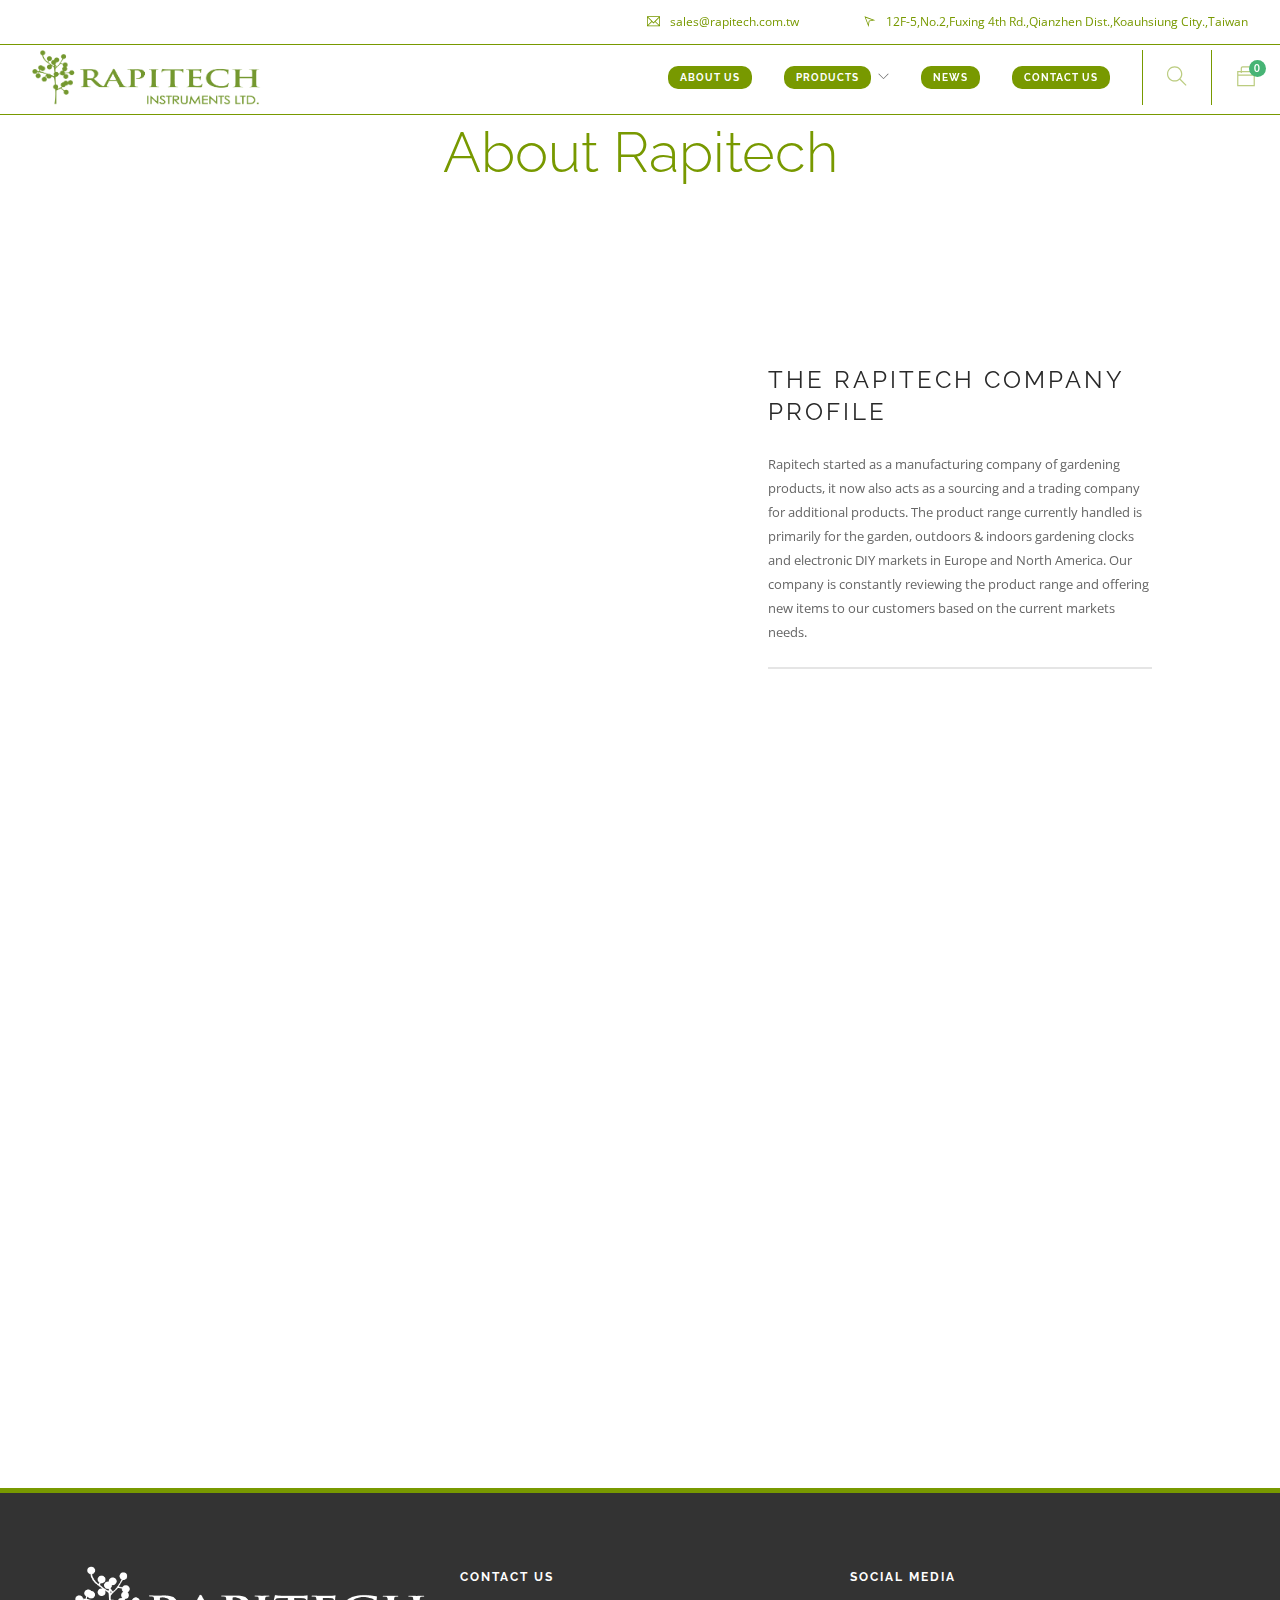
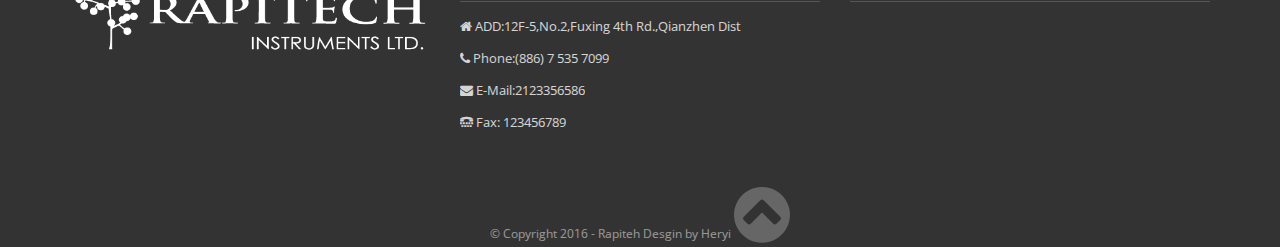
==== about.html @ ad49b6e3 "rapitech html" ====
<!doctype html>
<html lang="en">
    <head>
        <meta charset="utf-8">
        <title> Rapitech news</title>
        <meta name="viewport" content="width=device-width, initial-scale=0.9">
        <link href="css/bootstrap.css" rel="stylesheet" type="text/css" media="all" />
        <link href="css/themify-icons.css" rel="stylesheet" type="text/css" media="all" />
        <link href="css/flexslider.css" rel="stylesheet" type="text/css" media="all" />
        <link href="css/lightbox.min.css" rel="stylesheet" type="text/css" media="all" />
        <link href="css/ytplayer.css" rel="stylesheet" type="text/css" media="all" />
        <link href="css/theme.css" rel="stylesheet" type="text/css" media="all" />
        <link href="css/custom.css" rel="stylesheet" type="text/css" media="all" />
        <link href='http://fonts.googleapis.com/css?family=Lato:300,400%7CRaleway:100,400,300,500,600,700%7COpen+Sans:400,500,600' rel='stylesheet' type='text/css'>
        <link rel="stylesheet" href="https://maxcdn.bootstrapcdn.com/font-awesome/4.6.1/css/font-awesome.min.css">
        <link rel="stylesheet" href="css/animate.css">



    </head>
    <body>
              <div class="nav-container wow bounceIn" data-wow-delay="1.5s">
        <div class="nav-utility wordColor "  >

                    <div class="module right">
                         <a href="contact.html">
                            <i class="ti-location-arrow">&nbsp;</i>
                            <span class="sub">12F-5,No.2,Fuxing 4th Rd.,Qianzhen Dist.,Koauhsiung City.,Taiwan</span>
                        </a>
                    </div>

                    <div class="module right">
                        <a href="contact.html">
                            <i class="ti-email">&nbsp;</i>
                            <span class="sub">sales@rapitech.com.tw</span>
                        </a>
                    </div>
                    <div class="module left">
                      
                    </div>
                </div>
            <nav>
                <div class="nav-bar">
                    <div class="module left">
                        <a href="index.html">
                            <img class="logo logo-light" alt="heryi" src="img/logo-light.png" />
                            <img class="logo logo-dark" alt="heryi" src="img/logo-dark.png" />
                        </a>
                    </div>
                    <div class="module widget-handle mobile-toggle right visible-sm visible-xs">
                        <i class="ti-menu"></i>
                    </div>
                    <div class="module-group right">
                        <div class="module left">
                            <ul class="menu">
                                <li>
                                    <a href="about.html">
                                        <span class="label label-success">About Us</span>
                                    </a> 
                                </li>

                                <li class="has-dropdown">
                                    <a href="#">
                                                <span class="label label-success">Products</span>
                                    </a>
                                         <ul class="mega-menu">
                                        <li>
                                            <ul>
                                                <li>
                                                     <a href="productCategories.html">
                                                        Measuring
                                                     </a>
                                                </li>
                                                <li>
                                                    <a href="#">
                                                        Garden Accessories
                                                    </a>
                                                </li>
                                                <li>
                                                    <a href="#">
                                                        Outdoor & Indoor Clocks
                                                    </a>
                                                </li>
                                                <li>
                                                    <a href="#">
                                                        Soil Test Kits
                                                    </a>
                                                   
                                                </li>
                                                <li>
                                                    <a href="#">
                                                        Thermometers
                                                    </a>
                                                </li>
                                                <li>
                                                    <a href="#">
                                                        Gardening Ties
                                                    </a>
                                                </li>
                                                <li>
                                                    <a href="#">
                                                        Plant Labels
                                                    </a>
                                                </li>
                                                <li>
                                                    <a href="#">
                                                        Plant Supports
                                                    </a>
                                                </li>
                                            </ul>
                                        </li>
                                        </ul> 
                                <!--  -->
                                <li>
                                    <a href="news.html">
                                                <span class="label label-success">News </span>
                                    </a>
                                </li>          
                                <li>
                                    <a href="contact.html">
                                                 <span class="label label-success">Contact Us </span>
                                    </a>
                                </li> 


                            </ul>
                        </div>
                        <!--end of menu module-->
                        <div class="module widget-handle search-widget-handle left">
                            <div class="search wordColor">
                                <i class="ti-search"></i>
                                <span class="title">Search the product</span>
                            </div>
                            <div class="function ">
                                <form class="search-form ">
                                    <input type="text" placeholder="Search the product" />
                                </form>
                            </div>
                        </div>
                        <div class="module widget-handle cart-widget-handle left">
                            <div class="cart wordColor">
                                <i class="ti-bag"></i>
                                <span id="cartListnum" class="label number">2</span>
                                <span class="title">Shopping Cart</span>
                            </div>
                            <div class="function">
                                <div class="widget">
                                    <h6 class="title">Shopping Cart</h6>
                                    <hr>
                                    <ul class="cart-overview" id="cartList">
  
                                    </ul>
                                    <hr>
                                    <div class="cart-controls">
                                        <a class="btn btn-sm btn-filled" href="cart.php">Inquiry List</a>
                                        <div class="list-inline pull-right">
                                       
                                        </div>
                                    </div>
                                </div>
                                <!--end of widget-->
                            </div>
                        </div>
                       
                    </div>
                    <!--end of module group-->
                </div>
            </nav>
        </div>
<!--end nav  -->
        <div class="main-container">
            <h1 class="text-center wordColor wow bounceIn" data-wow-delay="3s">About Rapitech</h1>
            <section class="image-square left">
                <div class="col-md-6 image">
                    <div class="background-image-holder">
                        
                         <img src="https://placem.at/things?w=800&h=533&random=4" alt="" class="wow slideInLeft" data-wow-delay=".5s">
                    </div>
                </div>
                <div class="col-md-6 col-md-offset-1 content  wow bounceIn">
                    <h4 class="uppercase">The Rapitech Company Profile</h4>
                    <p>Rapitech started as a manufacturing company of gardening products, it now also acts as a sourcing and a trading company for additional products. The product range currently handled is primarily for the garden, outdoors & indoors gardening clocks and electronic DIY markets in Europe and North America. Our company is constantly reviewing the product range and offering new items to our customers based on the current markets needs.
                    </p>
                    <hr>
                   
                </div>
            </section>
            <section class="image-square right">
                <div class="col-md-6 p0 image">
                    <div class="map-holder background-image-holder">
                         <img src="https://placem.at/things?w=800&h=533&random=102" alt=""  >
                    </div>
                </div>
                <div class="col-md-6 content wow bounceIn">
                   <h4 class="uppercase">The Rapitech Factory Facilities</h4>
                    <p>
                        Our main office is based in Kaohsiung, Taiwan with the manufacturing facility in Zhangzhou, China and consolidation warehouse for sub-contracted goods.  The factory and warehouse consist of 2,400 sq/m and employs about 75 workers. The factory manufactures test meters, garden accessories, plant labels, gardening ties, thermometers, etc. It is also equipped with general packing line, quality control and distribution. And the warehouse is available for multifunctional consolidation before shipment.
                    </p>
                    <hr>
                   
                </div>
            </section>
        <!-- footer --> 
            <footer class="footer-1 bg-dark bgcolor" >

                <div class="container">
                    <div class="row">
                        <div class="col-md-4 col-sm-6">
                            <img alt="Logo" class="logo" src="img/logo-light.png" />
                        </div>

                         <div class="col-md-4 col-sm-6">
                            <div class="widget">
                                <h6 class="title">contact us</h6>
                                <hr>
                              
                                 <ul class="link-list recent-posts">
                                    <li>
                                        <span class="date">
                                            <i class="fa fa-home" aria-hidden="true"></i> 
                                            ADD:12F-5,No.2,Fuxing 4th Rd.,Qianzhen Dist
                                        </span>
                                    </li>
                                    <li>
                                        <span class="date">
                                            <i class="fa fa-phone" aria-hidden="true"></i>
                                            Phone:(886) 7 535 7099
                                        </span>
                                    </li>
                                    <li>
                                        <span class="date">
                                            <i class="fa fa-envelope" aria-hidden="true"></i>
                                            E-Mail:2123356586
                                        </span>   
                                    </li>
                                    <li>
                                        <span class="date">
                                        <i class="fa fa-tty" aria-hidden="true"></i> 
                                           Fax: 123456789
                                        </span>
                                    </li>
                                </ul>
                            </div>
                            <!--end of widget-->
                        </div>

                        
                       
                        <div class="col-md-4 col-sm-6">
                            <div class="widget">
                                <h6 class="title">Social Media</h6>
                                <hr>
                              <div class="row">
                              <div class="col-xs-3 ">
                                <a href="">
                                    <img src="img/fb.png" alt="" class="wow flipInX " data-wow-delay=".5s">
                                </a>  
                                </div>
                                
                                <div class="col-xs-3 ">
                                    <a href="">
                                        <img src="img/alibaba.png" alt="" class="wow flipInX "  data-wow-delay=".5s">
                                    </a>
                                </div>
                                <div class="col-xs-3 ">
                                    <a href="">
                                        <img src="img/youtube.png" alt="" class="wow flipInX "  data-wow-delay=".5s">
                                    </a>
                                </div>
                                <div class="col-xs-3">
                                    <a href="">
                                        <img src="img/google.png" alt="" class="wow flipInX " data-wow-delay=".5s">
                                    </a>
                                </div>                           
                                  
                              </div>      

                                </div>
                            </div>
                            <!--end of widget-->

                        </div>
                    </div>
                    <!--end of row-->
                    <div class="row">
                        <div class="col-sm-12 text-center">
                            <span class="sub">&copy; Copyright 2016 - Rapiteh Desgin by Heryi</span>
                            <i class="fa fa-chevron-circle-up fa-5x goTop" aria-hidden="true" id="goTop" ></i>
                        </div>
                    </div>
              
                
            </footer>

        </div>
        <script src="js/jquery.min.js"></script>
        <script src="js/bootstrap.min.js"></script>
       <script src="js/flickr.js"></script>
        <script src="js/flexslider.min.js"></script>
        <script src="js/lightbox.min.js"></script> 
        <script src="js/masonry.min.js"></script>
        <script src="js/twitterfetcher.min.js"></script>
        <script src="js/spectragram.min.js"></script>
        <script src="js/ytplayer.min.js"></script>
        <script src="js/countdown.min.js"></script>
         <script src="js/smooth-scroll.min.js"></script> 
        <script src="js/parallax.js"></script> 
        <script src="js/scripts.js"></script>
        <script src="js/wow.js"></script>
  <script>
    wow = new WOW(
      {
        animateClass: 'animated',
        offset:       100,
        callback:     function(box) {
          console.log("WOW: animating <" + box.tagName.toLowerCase() + ">")
        }
      }
    );
    wow.init();


           // go to top
    $(function(){
    
    $("#goTop").click(function(){

        $("html,body").animate({scrollTop:0},900);

        // $("html,body").animate({scrollTop:0},900,"easeOutBounce");

        return false;

    });

});


// local storage
$(function(){

  // 開始 local storage 塞入資料
    // 宣告 carList是一個 arry
    var carList = []; 
    carList = JSON.parse(window.localStorage.getItem("carList"));
      // alert(carList);  
    if(carList){
        $.each(carList,function(idx, value){
            $('#cartList').append(value); 
        })
        // #cartListnum塞入carList 各數
        $("#cartListnum").text(carList.length);
    }
    else
        $("#cartListnum").text("0");
    }); 



  </script>
    </body>
</html>
---- css/themify-icons.css ----
@font-face {
	font-family: 'themify';
	src:url('../fonts/themify.eot?');
	src:url('../fonts/themify.eot?#iefix-fvbane') format('embedded-opentype'),
		url('../fonts/themify.woff') format('woff'),
		url('../fonts/themify.ttf') format('truetype'),
		url('../fonts/themify.svg') format('svg');
	font-weight: normal;
	font-style: normal;
}

[class^="ti-"], [class*=" ti-"] {
	font-family: 'themify';
	speak: none;
	font-style: normal;
	font-weight: normal;
	font-variant: normal;
	text-transform: none;
	line-height: 1;

	/* Better Font Rendering =========== */
	-webkit-font-smoothing: antialiased;
	-moz-osx-font-smoothing: grayscale;
}

.ti-wand:before {
	content: "\e600";
}
.ti-volume:before {
	content: "\e601";
}
.ti-user:before {
	content: "\e602";
}
.ti-unlock:before {
	content: "\e603";
}
.ti-unlink:before {
	content: "\e604";
}
.ti-trash:before {
	content: "\e605";
}
.ti-thought:before {
	content: "\e606";
}
.ti-target:before {
	content: "\e607";
}
.ti-tag:before {
	content: "\e608";
}
.ti-tablet:before {
	content: "\e609";
}
.ti-star:before {
	content: "\e60a";
}
.ti-spray:before {
	content: "\e60b";
}
.ti-signal:before {
	content: "\e60c";
}
.ti-shopping-cart:before {
	content: "\e60d";
}
.ti-shopping-cart-full:before {
	content: "\e60e";
}
.ti-settings:before {
	content: "\e60f";
}
.ti-search:before {
	content: "\e610";
}
.ti-zoom-in:before {
	content: "\e611";
}
.ti-zoom-out:before {
	content: "\e612";
}
.ti-cut:before {
	content: "\e613";
}
.ti-ruler:before {
	content: "\e614";
}
.ti-ruler-pencil:before {
	content: "\e615";
}
.ti-ruler-alt:before {
	content: "\e616";
}
.ti-bookmark:before {
	content: "\e617";
}
.ti-bookmark-alt:before {
	content: "\e618";
}
.ti-reload:before {
	content: "\e619";
}
.ti-plus:before {
	content: "\e61a";
}
.ti-pin:before {
	content: "\e61b";
}
.ti-pencil:before {
	content: "\e61c";
}
.ti-pencil-alt:before {
	content: "\e61d";
}
.ti-paint-roller:before {
	content: "\e61e";
}
.ti-paint-bucket:before {
	content: "\e61f";
}
.ti-na:before {
	content: "\e620";
}
.ti-mobile:before {
	content: "\e621";
}
.ti-minus:before {
	content: "\e622";
}
.ti-medall:before {
	content: "\e623";
}
.ti-medall-alt:before {
	content: "\e624";
}
.ti-marker:before {
	content: "\e625";
}
.ti-marker-alt:before {
	content: "\e626";
}
.ti-arrow-up:before {
	content: "\e627";
}
.ti-arrow-right:before {
	content: "\e628";
}
.ti-arrow-left:before {
	content: "\e629";
}
.ti-arrow-down:before {
	content: "\e62a";
}
.ti-lock:before {
	content: "\e62b";
}
.ti-location-arrow:before {
	content: "\e62c";
}
.ti-link:before {
	content: "\e62d";
}
.ti-layout:before {
	content: "\e62e";
}
.ti-layers:before {
	content: "\e62f";
}
.ti-layers-alt:before {
	content: "\e630";
}
.ti-key:before {
	content: "\e631";
}
.ti-import:before {
	content: "\e632";
}
.ti-image:before {
	content: "\e633";
}
.ti-heart:before {
	content: "\e634";
}
.ti-heart-broken:before {
	content: "\e635";
}
.ti-hand-stop:before {
	content: "\e636";
}
.ti-hand-open:before {
	content: "\e637";
}
.ti-hand-drag:before {
	content: "\e638";
}
.ti-folder:before {
	content: "\e639";
}
.ti-flag:before {
	content: "\e63a";
}
.ti-flag-alt:before {
	content: "\e63b";
}
.ti-flag-alt-2:before {
	content: "\e63c";
}
.ti-eye:before {
	content: "\e63d";
}
.ti-export:before {
	content: "\e63e";
}
.ti-exchange-vertical:before {
	content: "\e63f";
}
.ti-desktop:before {
	content: "\e640";
}
.ti-cup:before {
	content: "\e641";
}
.ti-crown:before {
	content: "\e642";
}
.ti-comments:before {
	content: "\e643";
}
.ti-comment:before {
	content: "\e644";
}
.ti-comment-alt:before {
	content: "\e645";
}
.ti-close:before {
	content: "\e646";
}
.ti-clip:before {
	content: "\e647";
}
.ti-angle-up:before {
	content: "\e648";
}
.ti-angle-right:before {
	content: "\e649";
}
.ti-angle-left:before {
	content: "\e64a";
}
.ti-angle-down:before {
	content: "\e64b";
}
.ti-check:before {
	content: "\e64c";
}
.ti-check-box:before {
	content: "\e64d";
}
.ti-camera:before {
	content: "\e64e";
}
.ti-announcement:before {
	content: "\e64f";
}
.ti-brush:before {
	content: "\e650";
}
.ti-briefcase:before {
	content: "\e651";
}
.ti-bolt:before {
	content: "\e652";
}
.ti-bolt-alt:before {
	content: "\e653";
}
.ti-blackboard:before {
	content: "\e654";
}
.ti-bag:before {
	content: "\e655";
}
.ti-move:before {
	content: "\e656";
}
.ti-arrows-vertical:before {
	content: "\e657";
}
.ti-arrows-horizontal:before {
	content: "\e658";
}
.ti-fullscreen:before {
	content: "\e659";
}
.ti-arrow-top-right:before {
	content: "\e65a";
}
.ti-arrow-top-left:before {
	content: "\e65b";
}
.ti-arrow-circle-up:before {
	content: "\e65c";
}
.ti-arrow-circle-right:before {
	content: "\e65d";
}
.ti-arrow-circle-left:before {
	content: "\e65e";
}
.ti-arrow-circle-down:before {
	content: "\e65f";
}
.ti-angle-double-up:before {
	content: "\e660";
}
.ti-angle-double-right:before {
	content: "\e661";
}
.ti-angle-double-left:before {
	content: "\e662";
}
.ti-angle-double-down:before {
	content: "\e663";
}
.ti-zip:before {
	content: "\e664";
}
.ti-world:before {
	content: "\e665";
}
.ti-wheelchair:before {
	content: "\e666";
}
.ti-view-list:before {
	content: "\e667";
}
.ti-view-list-alt:before {
	content: "\e668";
}
.ti-view-grid:before {
	content: "\e669";
}
.ti-uppercase:before {
	content: "\e66a";
}
.ti-upload:before {
	content: "\e66b";
}
.ti-underline:before {
	content: "\e66c";
}
.ti-truck:before {
	content: "\e66d";
}
.ti-timer:before {
	content: "\e66e";
}
.ti-ticket:before {
	content: "\e66f";
}
.ti-thumb-up:before {
	content: "\e670";
}
.ti-thumb-down:before {
	content: "\e671";
}
.ti-text:before {
	content: "\e672";
}
.ti-stats-up:before {
	content: "\e673";
}
.ti-stats-down:before {
	content: "\e674";
}
.ti-split-v:before {
	content: "\e675";
}
.ti-split-h:before {
	content: "\e676";
}
.ti-smallcap:before {
	content: "\e677";
}
.ti-shine:before {
	content: "\e678";
}
.ti-shift-right:before {
	content: "\e679";
}
.ti-shift-left:before {
	content: "\e67a";
}
.ti-shield:before {
	content: "\e67b";
}
.ti-notepad:before {
	content: "\e67c";
}
.ti-server:before {
	content: "\e67d";
}
.ti-quote-right:before {
	content: "\e67e";
}
.ti-quote-left:before {
	content: "\e67f";
}
.ti-pulse:before {
	content: "\e680";
}
.ti-printer:before {
	content: "\e681";
}
.ti-power-off:before {
	content: "\e682";
}
.ti-plug:before {
	content: "\e683";
}
.ti-pie-chart:before {
	content: "\e684";
}
.ti-paragraph:before {
	content: "\e685";
}
.ti-panel:before {
	content: "\e686";
}
.ti-package:before {
	content: "\e687";
}
.ti-music:before {
	content: "\e688";
}
.ti-music-alt:before {
	content: "\e689";
}
.ti-mouse:before {
	content: "\e68a";
}
.ti-mouse-alt:before {
	content: "\e68b";
}
.ti-money:before {
	content: "\e68c";
}
.ti-microphone:before {
	content: "\e68d";
}
.ti-menu:before {
	content: "\e68e";
}
.ti-menu-alt:before {
	content: "\e68f";
}
.ti-map:before {
	content: "\e690";
}
.ti-map-alt:before {
	content: "\e691";
}
.ti-loop:before {
	content: "\e692";
}
.ti-location-pin:before {
	content: "\e693";
}
.ti-list:before {
	content: "\e694";
}
.ti-light-bulb:before {
	content: "\e695";
}
.ti-Italic:before {
	content: "\e696";
}
.ti-info:before {
	content: "\e697";
}
.ti-infinite:before {
	content: "\e698";
}
.ti-id-badge:before {
	content: "\e699";
}
.ti-hummer:before {
	content: "\e69a";
}
.ti-home:before {
	content: "\e69b";
}
.ti-help:before {
	content: "\e69c";
}
.ti-headphone:before {
	content: "\e69d";
}
.ti-harddrives:before {
	content: "\e69e";
}
.ti-harddrive:before {
	content: "\e69f";
}
.ti-gift:before {
	content: "\e6a0";
}
.ti-game:before {
	content: "\e6a1";
}
.ti-filter:before {
	content: "\e6a2";
}
.ti-files:before {
	content: "\e6a3";
}
.ti-file:before {
	content: "\e6a4";
}
.ti-eraser:before {
	content: "\e6a5";
}
.ti-envelope:before {
	content: "\e6a6";
}
.ti-download:before {
	content: "\e6a7";
}
.ti-direction:before {
	content: "\e6a8";
}
.ti-direction-alt:before {
	content: "\e6a9";
}
.ti-dashboard:before {
	content: "\e6aa";
}
.ti-control-stop:before {
	content: "\e6ab";
}
.ti-control-shuffle:before {
	content: "\e6ac";
}
.ti-control-play:before {
	content: "\e6ad";
}
.ti-control-pause:before {
	content: "\e6ae";
}
.ti-control-forward:before {
	content: "\e6af";
}
.ti-control-backward:before {
	content: "\e6b0";
}
.ti-cloud:before {
	content: "\e6b1";
}
.ti-cloud-up:before {
	content: "\e6b2";
}
.ti-cloud-down:before {
	content: "\e6b3";
}
.ti-clipboard:before {
	content: "\e6b4";
}
.ti-car:before {
	content: "\e6b5";
}
.ti-calendar:before {
	content: "\e6b6";
}
.ti-book:before {
	content: "\e6b7";
}
.ti-bell:before {
	content: "\e6b8";
}
.ti-basketball:before {
	content: "\e6b9";
}
.ti-bar-chart:before {
	content: "\e6ba";
}
.ti-bar-chart-alt:before {
	content: "\e6bb";
}
.ti-back-right:before {
	content: "\e6bc";
}
.ti-back-left:before {
	content: "\e6bd";
}
.ti-arrows-corner:before {
	content: "\e6be";
}
.ti-archive:before {
	content: "\e6bf";
}
.ti-anchor:before {
	content: "\e6c0";
}
.ti-align-right:before {
	content: "\e6c1";
}
.ti-align-left:before {
	content: "\e6c2";
}
.ti-align-justify:before {
	content: "\e6c3";
}
.ti-align-center:before {
	content: "\e6c4";
}
.ti-alert:before {
	content: "\e6c5";
}
.ti-alarm-clock:before {
	content: "\e6c6";
}
.ti-agenda:before {
	content: "\e6c7";
}
.ti-write:before {
	content: "\e6c8";
}
.ti-window:before {
	content: "\e6c9";
}
.ti-widgetized:before {
	content: "\e6ca";
}
.ti-widget:before {
	content: "\e6cb";
}
.ti-widget-alt:before {
	content: "\e6cc";
}
.ti-wallet:before {
	content: "\e6cd";
}
.ti-video-clapper:before {
	content: "\e6ce";
}
.ti-video-camera:before {
	content: "\e6cf";
}
.ti-vector:before {
	content: "\e6d0";
}
.ti-themify-logo:before {
	content: "\e6d1";
}
.ti-themify-favicon:before {
	content: "\e6d2";
}
.ti-themify-favicon-alt:before {
	content: "\e6d3";
}
.ti-support:before {
	content: "\e6d4";
}
.ti-stamp:before {
	content: "\e6d5";
}
.ti-split-v-alt:before {
	content: "\e6d6";
}
.ti-slice:before {
	content: "\e6d7";
}
.ti-shortcode:before {
	content: "\e6d8";
}
.ti-shift-right-alt:before {
	content: "\e6d9";
}
.ti-shift-left-alt:before {
	content: "\e6da";
}
.ti-ruler-alt-2:before {
	content: "\e6db";
}
.ti-receipt:before {
	content: "\e6dc";
}
.ti-pin2:before {
	content: "\e6dd";
}
.ti-pin-alt:before {
	content: "\e6de";
}
.ti-pencil-alt2:before {
	content: "\e6df";
}
.ti-palette:before {
	content: "\e6e0";
}
.ti-more:before {
	content: "\e6e1";
}
.ti-more-alt:before {
	content: "\e6e2";
}
.ti-microphone-alt:before {
	content: "\e6e3";
}
.ti-magnet:before {
	content: "\e6e4";
}
.ti-line-double:before {
	content: "\e6e5";
}
.ti-line-dotted:before {
	content: "\e6e6";
}
.ti-line-dashed:before {
	content: "\e6e7";
}
.ti-layout-width-full:before {
	content: "\e6e8";
}
.ti-layout-width-default:before {
	content: "\e6e9";
}
.ti-layout-width-default-alt:before {
	content: "\e6ea";
}
.ti-layout-tab:before {
	content: "\e6eb";
}
.ti-layout-tab-window:before {
	content: "\e6ec";
}
.ti-layout-tab-v:before {
	content: "\e6ed";
}
.ti-layout-tab-min:before {
	content: "\e6ee";
}
.ti-layout-slider:before {
	content: "\e6ef";
}
.ti-layout-slider-alt:before {
	content: "\e6f0";
}
.ti-layout-sidebar-right:before {
	content: "\e6f1";
}
.ti-layout-sidebar-none:before {
	content: "\e6f2";
}
.ti-layout-sidebar-left:before {
	content: "\e6f3";
}
.ti-layout-placeholder:before {
	content: "\e6f4";
}
.ti-layout-menu:before {
	content: "\e6f5";
}
.ti-layout-menu-v:before {
	content: "\e6f6";
}
.ti-layout-menu-separated:before {
	content: "\e6f7";
}
.ti-layout-menu-full:before {
	content: "\e6f8";
}
.ti-layout-media-right-alt:before {
	content: "\e6f9";
}
.ti-layout-media-right:before {
	content: "\e6fa";
}
.ti-layout-media-overlay:before {
	content: "\e6fb";
}
.ti-layout-media-overlay-alt:before {
	content: "\e6fc";
}
.ti-layout-media-overlay-alt-2:before {
	content: "\e6fd";
}
.ti-layout-media-left-alt:before {
	content: "\e6fe";
}
.ti-layout-media-left:before {
	content: "\e6ff";
}
.ti-layout-media-center-alt:before {
	content: "\e700";
}
.ti-layout-media-center:before {
	content: "\e701";
}
.ti-layout-list-thumb:before {
	content: "\e702";
}
.ti-layout-list-thumb-alt:before {
	content: "\e703";
}
.ti-layout-list-post:before {
	content: "\e704";
}
.ti-layout-list-large-image:before {
	content: "\e705";
}
.ti-layout-line-solid:before {
	content: "\e706";
}
.ti-layout-grid4:before {
	content: "\e707";
}
.ti-layout-grid3:before {
	content: "\e708";
}
.ti-layout-grid2:before {
	content: "\e709";
}
.ti-layout-grid2-thumb:before {
	content: "\e70a";
}
.ti-layout-cta-right:before {
	content: "\e70b";
}
.ti-layout-cta-left:before {
	content: "\e70c";
}
.ti-layout-cta-center:before {
	content: "\e70d";
}
.ti-layout-cta-btn-right:before {
	content: "\e70e";
}
.ti-layout-cta-btn-left:before {
	content: "\e70f";
}
.ti-layout-column4:before {
	content: "\e710";
}
.ti-layout-column3:before {
	content: "\e711";
}
.ti-layout-column2:before {
	content: "\e712";
}
.ti-layout-accordion-separated:before {
	content: "\e713";
}
.ti-layout-accordion-merged:before {
	content: "\e714";
}
.ti-layout-accordion-list:before {
	content: "\e715";
}
.ti-ink-pen:before {
	content: "\e716";
}
.ti-info-alt:before {
	content: "\e717";
}
.ti-help-alt:before {
	content: "\e718";
}
.ti-headphone-alt:before {
	content: "\e719";
}
.ti-hand-point-up:before {
	content: "\e71a";
}
.ti-hand-point-right:before {
	content: "\e71b";
}
.ti-hand-point-left:before {
	content: "\e71c";
}
.ti-hand-point-down:before {
	content: "\e71d";
}
.ti-gallery:before {
	content: "\e71e";
}
.ti-face-smile:before {
	content: "\e71f";
}
.ti-face-sad:before {
	content: "\e720";
}
.ti-credit-card:before {
	content: "\e721";
}
.ti-control-skip-forward:before {
	content: "\e722";
}
.ti-control-skip-backward:before {
	content: "\e723";
}
.ti-control-record:before {
	content: "\e724";
}
.ti-control-eject:before {
	content: "\e725";
}
.ti-comments-smiley:before {
	content: "\e726";
}
.ti-brush-alt:before {
	content: "\e727";
}
.ti-youtube:before {
	content: "\e728";
}
.ti-vimeo:before {
	content: "\e729";
}
.ti-twitter:before {
	content: "\e72a";
}
.ti-time:before {
	content: "\e72b";
}
.ti-tumblr:before {
	content: "\e72c";
}
.ti-skype:before {
	content: "\e72d";
}
.ti-share:before {
	content: "\e72e";
}
.ti-share-alt:before {
	content: "\e72f";
}
.ti-rocket:before {
	content: "\e730";
}
.ti-pinterest:before {
	content: "\e731";
}
.ti-new-window:before {
	content: "\e732";
}
.ti-microsoft:before {
	content: "\e733";
}
.ti-list-ol:before {
	content: "\e734";
}
.ti-linkedin:before {
	content: "\e735";
}
.ti-layout-sidebar-2:before {
	content: "\e736";
}
.ti-layout-grid4-alt:before {
	content: "\e737";
}
.ti-layout-grid3-alt:before {
	content: "\e738";
}
.ti-layout-grid2-alt:before {
	content: "\e739";
}
.ti-layout-column4-alt:before {
	content: "\e73a";
}
.ti-layout-column3-alt:before {
	content: "\e73b";
}
.ti-layout-column2-alt:before {
	content: "\e73c";
}
.ti-instagram:before {
	content: "\e73d";
}
.ti-google:before {
	content: "\e73e";
}
.ti-github:before {
	content: "\e73f";
}
.ti-flickr:before {
	content: "\e740";
}
.ti-facebook:before {
	content: "\e741";
}
.ti-dropbox:before {
	content: "\e742";
}
.ti-dribbble:before {
	content: "\e743";
}
.ti-apple:before {
	content: "\e744";
}
.ti-android:before {
	content: "\e745";
}
.ti-save:before {
	content: "\e746";
}
.ti-save-alt:before {
	content: "\e747";
}
.ti-yahoo:before {
	content: "\e748";
}
.ti-wordpress:before {
	content: "\e749";
}
.ti-vimeo-alt:before {
	content: "\e74a";
}
.ti-twitter-alt:before {
	content: "\e74b";
}
.ti-tumblr-alt:before {
	content: "\e74c";
}
.ti-trello:before {
	content: "\e74d";
}
.ti-stack-overflow:before {
	content: "\e74e";
}
.ti-soundcloud:before {
	content: "\e74f";
}
.ti-sharethis:before {
	content: "\e750";
}
.ti-sharethis-alt:before {
	content: "\e751";
}
.ti-reddit:before {
	content: "\e752";
}
.ti-pinterest-alt:before {
	content: "\e753";
}
.ti-microsoft-alt:before {
	content: "\e754";
}
.ti-linux:before {
	content: "\e755";
}
.ti-jsfiddle:before {
	content: "\e756";
}
.ti-joomla:before {
	content: "\e757";
}
.ti-html5:before {
	content: "\e758";
}
.ti-flickr-alt:before {
	content: "\e759";
}
.ti-email:before {
	content: "\e75a";
}
.ti-drupal:before {
	content: "\e75b";
}
.ti-dropbox-alt:before {
	content: "\e75c";
}
.ti-css3:before {
	content: "\e75d";
}
.ti-rss:before {
	content: "\e75e";
}
.ti-rss-alt:before {
	content: "\e75f";
}
---- css/ytplayer.css ----
/*___________________________________________________________________________________________________________________________________________________
 _ jquery.mb.components                                                                                                                             _
 _                                                                                                                                                  _
 _ file: mb.YTPlayer.css                                                                                                                            _
 _ last modified: 19/08/14 19.57                                                                                                                    _
 _                                                                                                                                                  _
 _ Open Lab s.r.l., Florence - Italy                                                                                                                _
 _                                                                                                                                                  _
 _ email: matteo@open-lab.com                                                                                                                       _
 _ site: http://pupunzi.com                                                                                                                         _
 _       http://open-lab.com                                                                                                                        _
 _ blog: http://pupunzi.open-lab.com                                                                                                                _
 _ Q&A:  http://jquery.pupunzi.com                                                                                                                  _
 _                                                                                                                                                  _
 _ Licences: MIT, GPL                                                                                                                               _
 _    http://www.opensource.org/licenses/mit-license.php                                                                                            _
 _    http://www.gnu.org/licenses/gpl.html                                                                                                          _
 _                                                                                                                                                  _
 _ Copyright (c) 2001-2014. Matteo Bicocchi (Pupunzi);                                                                                              _
 ___________________________________________________________________________________________________________________________________________________*/


@charset"UTF-8";

.mb_YTPlayer :focus {
  outline: 0;
}

.mb_YTPlayer{
  display:block;
  transform:translateZ(0);
  transform-style: preserve-3d;
  perspective: 1000;
  backface-visibility: hidden;
  transform:translate3d(0,0,0);
  animation-timing-function: linear;
  box-sizing: border-box;
}

.mbYTP_wrapper iframe {
  max-width: 4000px !important;
}

.inline_YTPlayer{
  margin-bottom: 20px;
  vertical-align:top;
  position:relative;
  left:0;
  overflow: hidden;
  border-radius: 4px;
  box-shadow: 0 0 5px rgba(0,0,0,.7);
  background: rgba(0,0,0,.5);
}

.inline_YTPlayer img{
  border: none!important;
  margin:0!important;
  padding:0!important;
  -moz-transform: none!important;
  -webkit-transform: none!important;
  -o-transform: none!important;
  transform: none!important;
}

/*CONTROL BAR*/

.mb_YTPBar .ytpicon{
  font-size: 20px;
  font-family: 'ytpregular';
}

.mb_YTPBar .mb_YTPUrl.ytpicon{
  font-size: 30px;
}

.mb_YTPBar{
  transition: opacity 1s;
  -moz-transition: opacity 1s;
  -webkit-transition: opacity 1s;
  -o-transition: opacity 1s;
  display:block;
  width:100%;
  height:10px;
  padding:5px;
  background:#333;
  position:fixed;
  bottom:0;
  left:0;
  -moz-box-sizing:padding-box;
  -webkit-box-sizing:border-box;
  text-align:left;
  z-index: 1000;
  font: 14px/16px sans-serif;
  color:white;
  opacity:.1;
}

.mb_YTPBar.visible, .mb_YTPBar:hover{
  opacity:1;
}

.mb_YTPBar .buttonBar{
  -moz-transition: all 1s;
  -webkit-transition: all 1s;
  -o-transition: all 1s;
  transition: all 1s;
  background:transparent;
  font:12px/14px Calibri;
  position:absolute;
  top:-30px;
  left:0;
  padding: 5px;
  width:100%;
  -moz-box-sizing: border-box;
  -webkit-box-sizing: border-box;
  -o-box-sizing: border-box;
  box-sizing: border-box;
}

.mb_YTPBar:hover .buttonBar{
  background: rgba(0,0,0,0.4);
}

.mb_YTPBar span{
  display:inline-block;
  font:16px/20px Calibri, sans-serif;
  position:relative;
  width: 30px;
  height: 25px;
  vertical-align: middle;
}

.mb_YTPBar span.mb_YTPTime{
  width: 130px;
}

.mb_YTPBar span.mb_YTPUrl,.mb_YTPBar span.mb_OnlyYT {
  position: absolute;
  width: auto;
  display:block;
  top:6px;
  right:10px;
  cursor: pointer;
}

.mb_YTPBar span.mb_YTPUrl img{
  width: 60px;
}

.mb_YTPBar span.mb_OnlyYT {
  left:185px;
  right: auto;
}
.mb_YTPBar span.mb_OnlyYT img{
  width: 25px;
}

.mb_YTPBar span.mb_YTPUrl a{
  color:white;
}

.mb_YTPPlaypause,.mb_YTPlayer .mb_YTPPlaypause img{
  cursor:pointer;
}

.mb_YTPMuteUnmute{
  cursor:pointer;
}

/*PROGRESS BAR*/
.mb_YTPProgress{
  height:10px;
  width:100%;
  background:#222;
  bottom:0;
  left:0;
}

.mb_YTPLoaded{
  height:10px;
  width:0;
  background:#444;
  left:0;
}

.mb_YTPseekbar{
  height:10px;
  width:0;
  background:#fff;
  bottom:0;
  left:0;
  box-shadow: rgba(82, 82, 82, 0.47) 1px 1px 3px;
}

.YTPOverlay{
  backface-visibility: hidden;
  -webkit-backface-visibility: hidden;
  -webkit-transform-style: "flat";
  box-sizing: border-box;
}

/*RASTER OVERLAY*/
.YTPOverlay.raster{
  background: url("../images/raster.png");
}

.YTPOverlay.raster.retina{
  background: url("../images/raster@2x.png");
}

.YTPOverlay.raster-dot{
  background: url("../images/raster_dot.png");
}

.YTPOverlay.raster-dot.retina{
  background: url("../images/raster_dot@2x.png");
}
---- css/custom.css ----
/****** PLACE YOUR CUSTOM STYLES HERE ******/
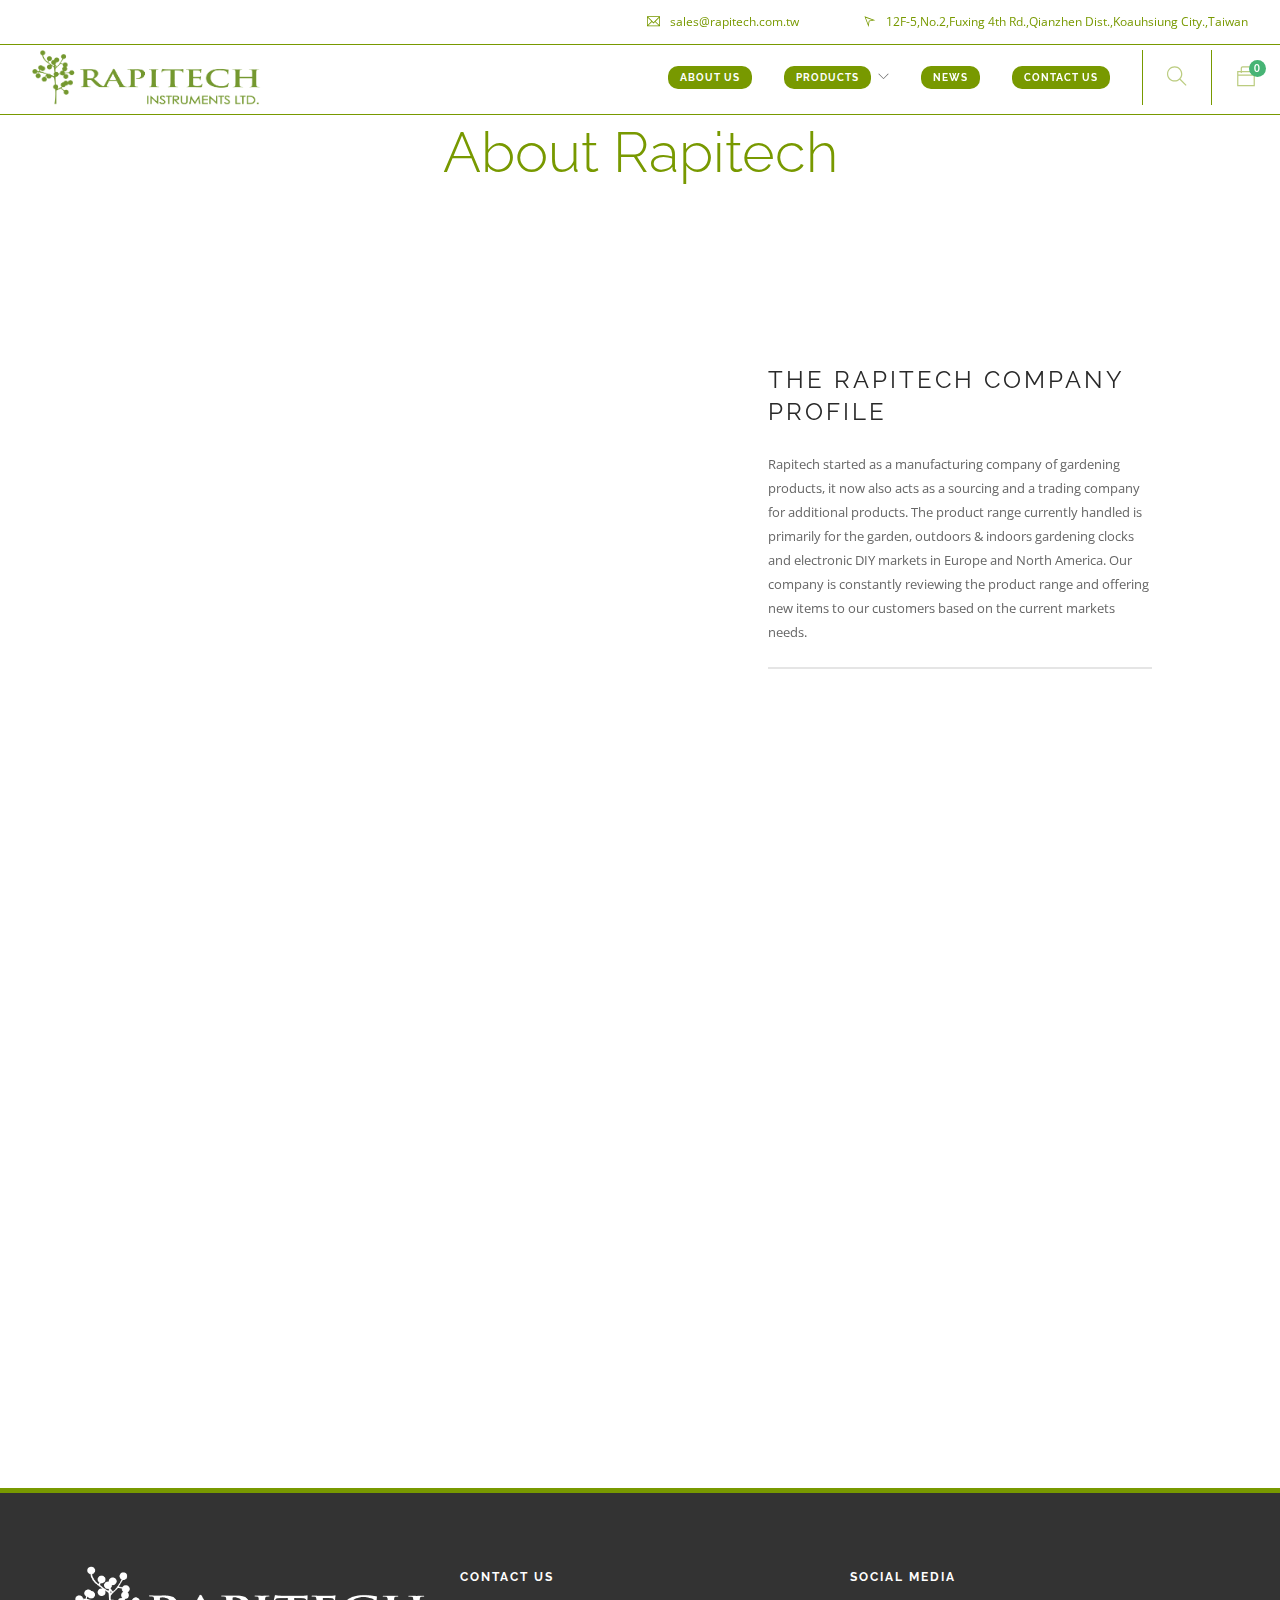
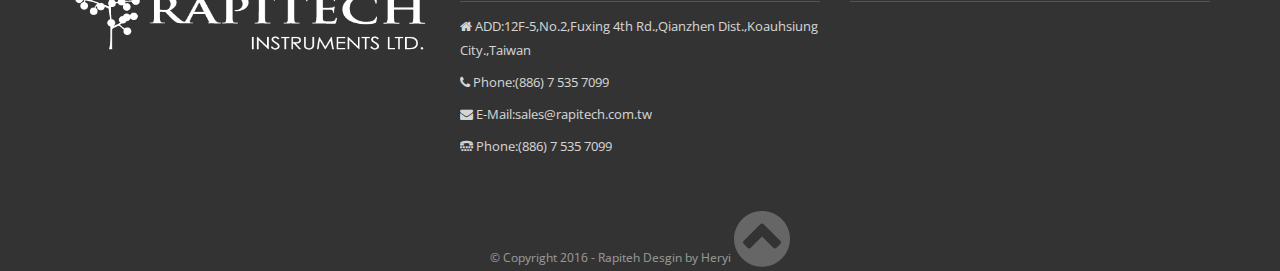
==== commit d2fd8eb7: "check all the add Email fax" ====
--- a/about.html
+++ b/about.html
@@ -218,7 +218,7 @@
                                     <li>
                                         <span class="date">
                                             <i class="fa fa-home" aria-hidden="true"></i> 
-                                            ADD:12F-5,No.2,Fuxing 4th Rd.,Qianzhen Dist
+                                            ADD:12F-5,No.2,Fuxing 4th Rd.,Qianzhen Dist.,Koauhsiung City.,Taiwan
                                         </span>
                                     </li>
                                     <li>
@@ -230,13 +230,13 @@
                                     <li>
                                         <span class="date">
                                             <i class="fa fa-envelope" aria-hidden="true"></i>
-                                            E-Mail:2123356586
+                                            E-Mail:sales@rapitech.com.tw
                                         </span>   
                                     </li>
                                     <li>
                                         <span class="date">
                                         <i class="fa fa-tty" aria-hidden="true"></i> 
-                                           Fax: 123456789
+                                           Phone:(886) 7 535 7099
                                         </span>
                                     </li>
                                 </ul>
